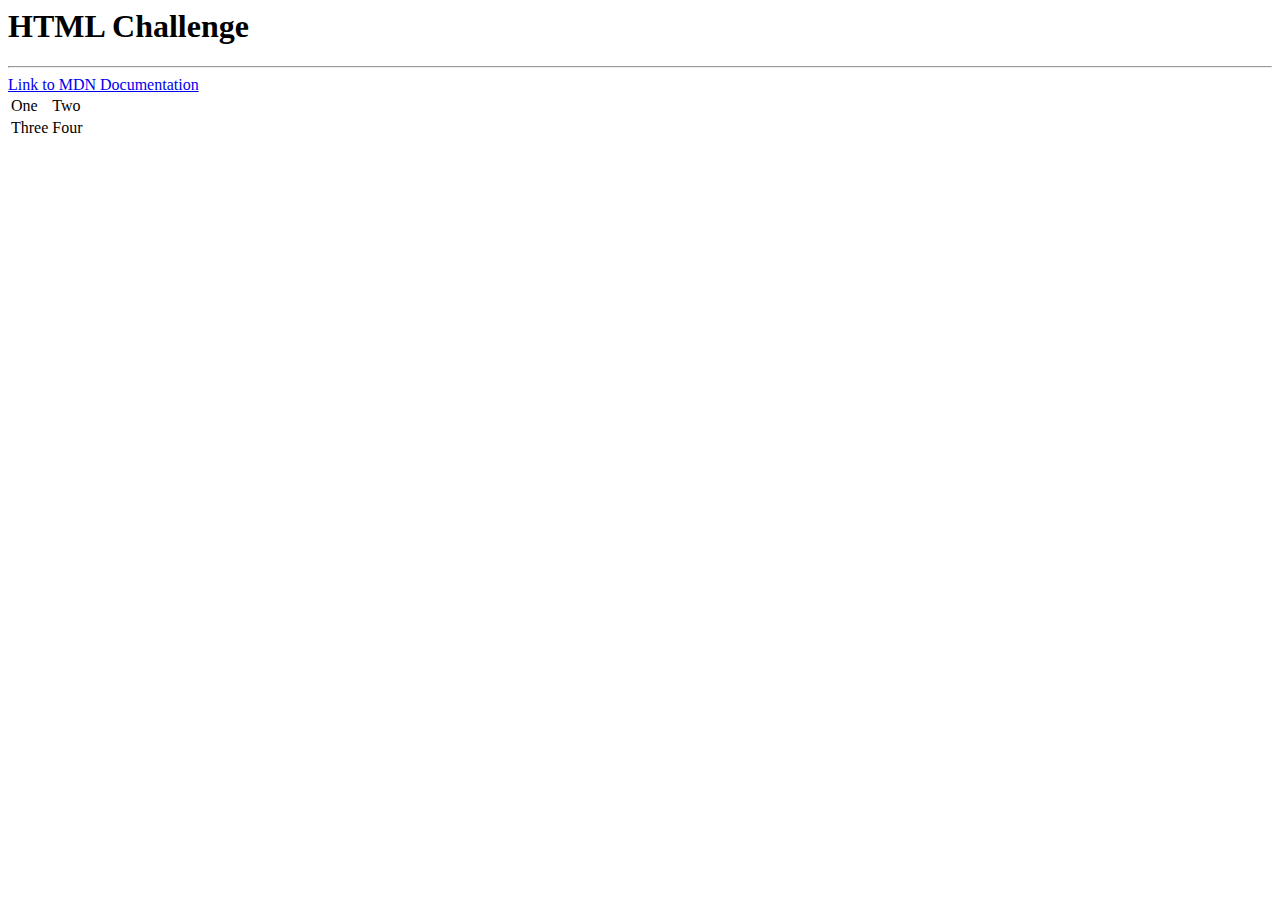
==== challenge_html.html @ be3a1c2b "Add initial CV website files" ====
<html>
<head>
  <meta charset="UTF-8">
  <meta name="viewport" content="width=device-width, initial-scale=1.0">
  <meta http-equiv="X-UA-Compatible" content="ie=edge">
  <title>Document</title>
</head>
<body>
  <h1>HTML Challenge</h1>
  <hr>
  <a href="https://developer.mozilla.org/en-US/docs/Web/HTML/Element/Heading_Elements">Link to MDN Documentation</a><br>
  <table>
    <tr>
      <td>One</td>
      <td>Two</td>
    </tr>
    <tr>
      <td>Three</td>
      <td>Four</td>
    </tr>
  </table>
</body>
</html>
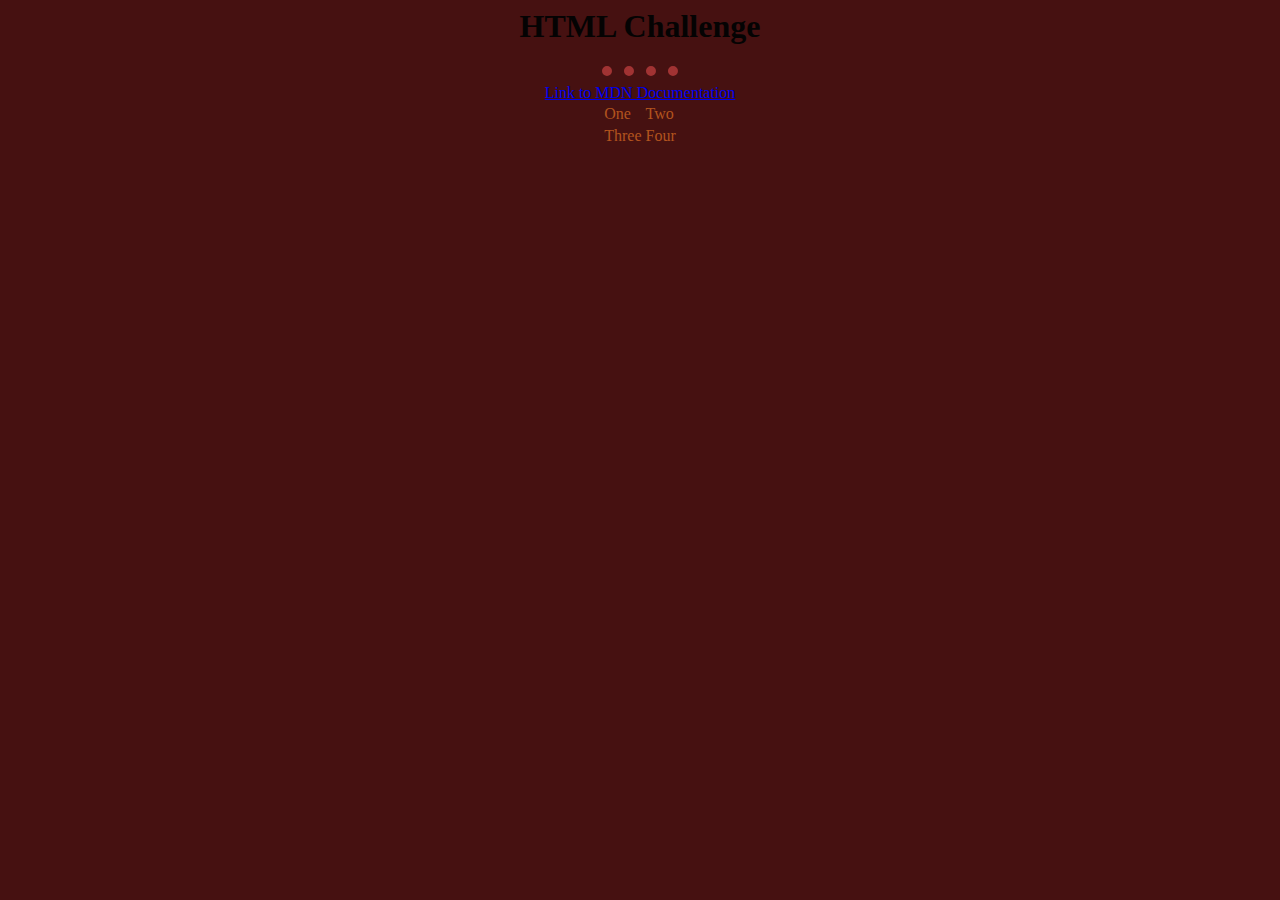
==== commit 510f18f6: "Css folder" ====
--- a/challenge_html.html
+++ b/challenge_html.html
@@ -4,6 +4,7 @@
   <meta name="viewport" content="width=device-width, initial-scale=1.0">
   <meta http-equiv="X-UA-Compatible" content="ie=edge">
   <title>Document</title>
+  <link rel="stylesheet" href="css/styles.css">
 </head>
 <body>
   <h1>HTML Challenge</h1>
--- a/css/styles.css
+++ b/css/styles.css
@@ -0,0 +1,42 @@
+body {
+  background-color: #461111;
+  color: #B3541E;
+  text-align: center;
+}
+
+hr {
+  border-style: none;
+  border-top-style: dotted;
+  border-width: 10px;
+  border-color: #A13333;
+  width: 6%;
+}
+
+img {
+  height: 150px;
+}
+
+h1 {
+  color: #040303;
+}
+
+h3 {
+  color: #040303;
+}
+
+h2 {
+  color: #040303;
+}
+
+table {
+  margin-left: auto;
+  margin-right: auto;
+}
+
+ul {
+  display: inline-grid;
+}
+
+ol {
+  display: inline-grid;
+}
